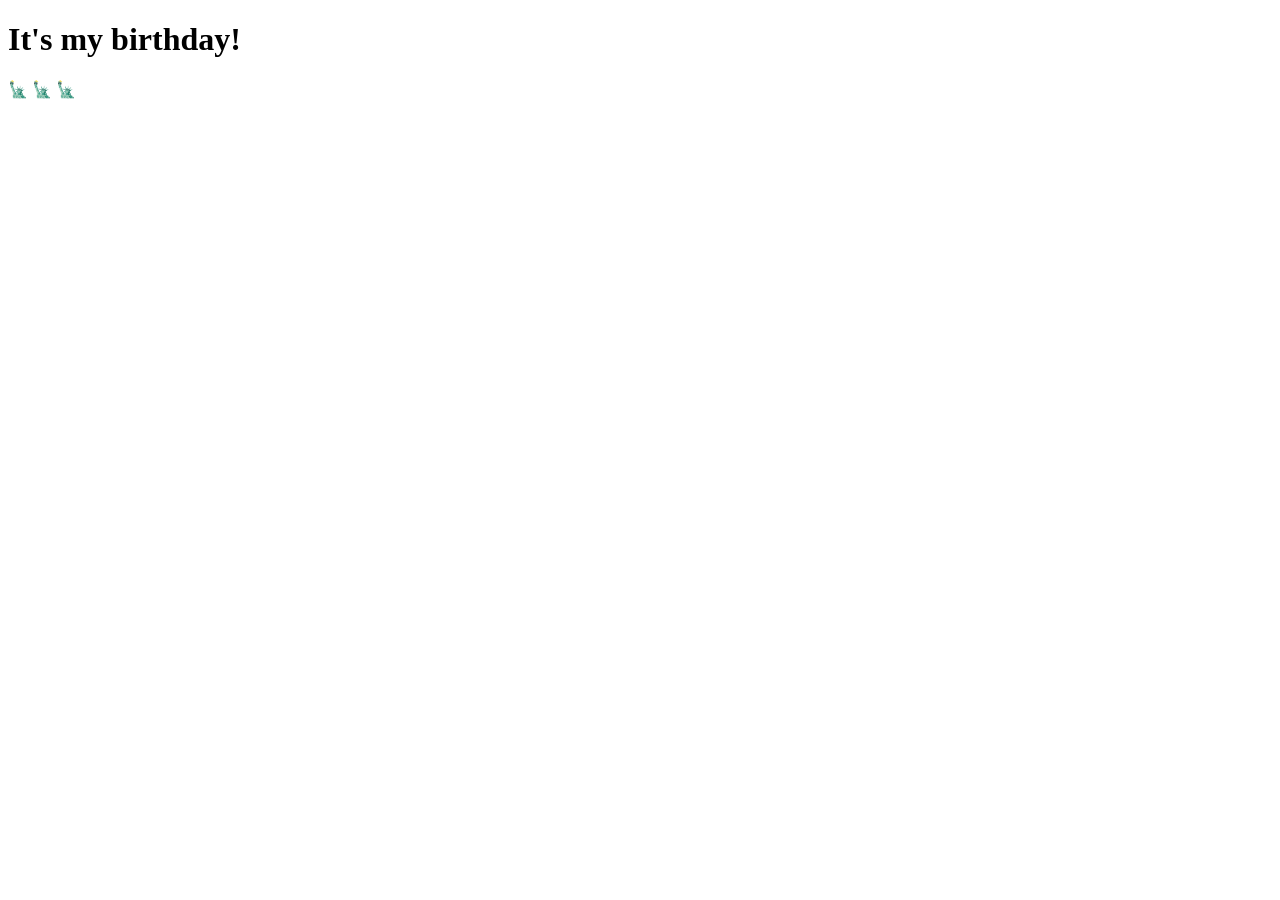
==== index.html @ 0f973542 "Rename Index.html to index.html" ====
<!DOCTYPE html>
<html lang="en" dir="ltr">

<head>
  <meta charset="utf-8">
  <title>Larry And Rickys New York Search Party</title>
  <script src="timer.js"></script>
  <link rel="stylesheet" href="/css/styles.css">
</head>

<body>




  <div class="container">
    <h1 id="headline"> Countdown to New York: </h1>
    <div id="countdown">
      <ul>
        <li><span id="days"></span>days</li>
        <li><span id="hours"></span>Hours</li>
        <li><span id="minutes"></span>Minutes</li>
        <li><span id="seconds"></span>Seconds</li>
      </ul>
    </div>
    <div id="content" class="emoji">
      <span>🗽</span>
      <span>🗽</span>
      <span>🗽</span>
    </div>
  </div>

</body>

</html>
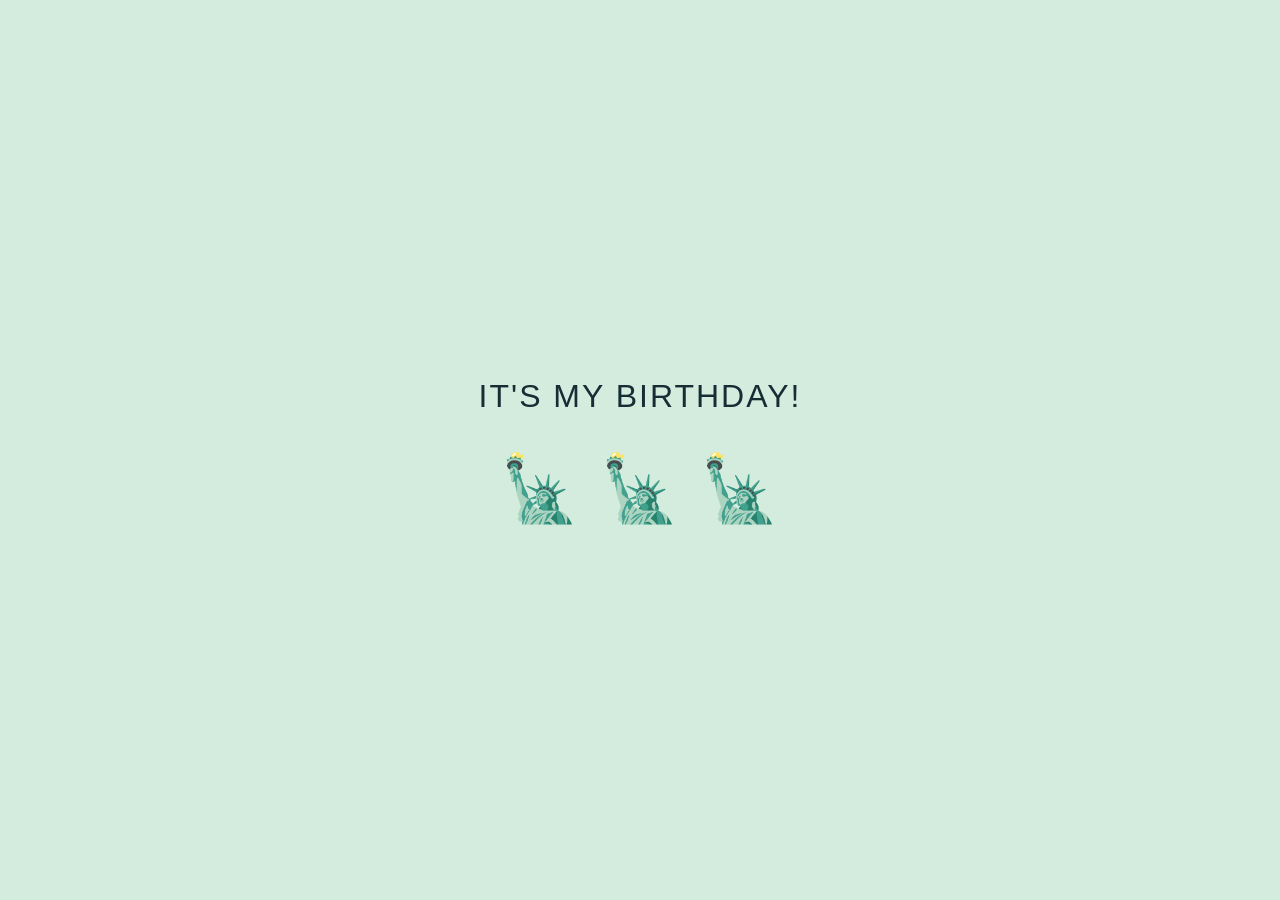
==== commit c82129ee: "Update index.html" ====
--- a/index.html
+++ b/index.html
@@ -5,7 +5,7 @@
   <meta charset="utf-8">
   <title>Larry And Rickys New York Search Party</title>
   <script src="timer.js"></script>
-  <link rel="stylesheet" href="/css/styles.css">
+  <link rel="stylesheet" href="/styles.css">
 </head>
 
 <body>
--- a/styles.css
+++ b/styles.css
@@ -0,0 +1,70 @@
+
+html, body {
+  height: 100%;
+  margin: 0;
+}
+
+body {
+  align-items: center;
+  background-color: #D4ECDD;
+  display: flex;
+  font-family: -apple-system,
+    BlinkMacSystemFont,
+    "Segoe UI",
+    Roboto,
+    Oxygen-Sans,
+    Ubuntu,
+    Cantarell,
+    "Helvetica Neue",
+    sans-serif;
+}
+
+.container {
+  color: #152D35;
+  margin: 0 auto;
+  text-align: center;
+}
+
+h1 {
+  font-weight: normal;
+  letter-spacing: .125rem;
+  text-transform: uppercase;
+}
+
+li {
+  display: inline-block;
+  font-size: 1.5em;
+  list-style-type: none;
+  padding: 1em;
+  text-transform: uppercase;
+}
+
+li span {
+  display: block;
+  font-size: 4.5rem;
+}
+
+.emoji {
+  display: none;
+  padding: 1rem;
+}
+
+.emoji span {
+  font-size: 4rem;
+  padding: 0 .5rem;
+}
+
+@media all and (max-width: 768px) {
+  h1 {
+    font-size: 1.5rem;
+  }
+
+  li {
+    font-size: 1.125rem;
+    padding: .75rem;
+  }
+
+  li span {
+    font-size: 3.375rem;
+  }
+}
